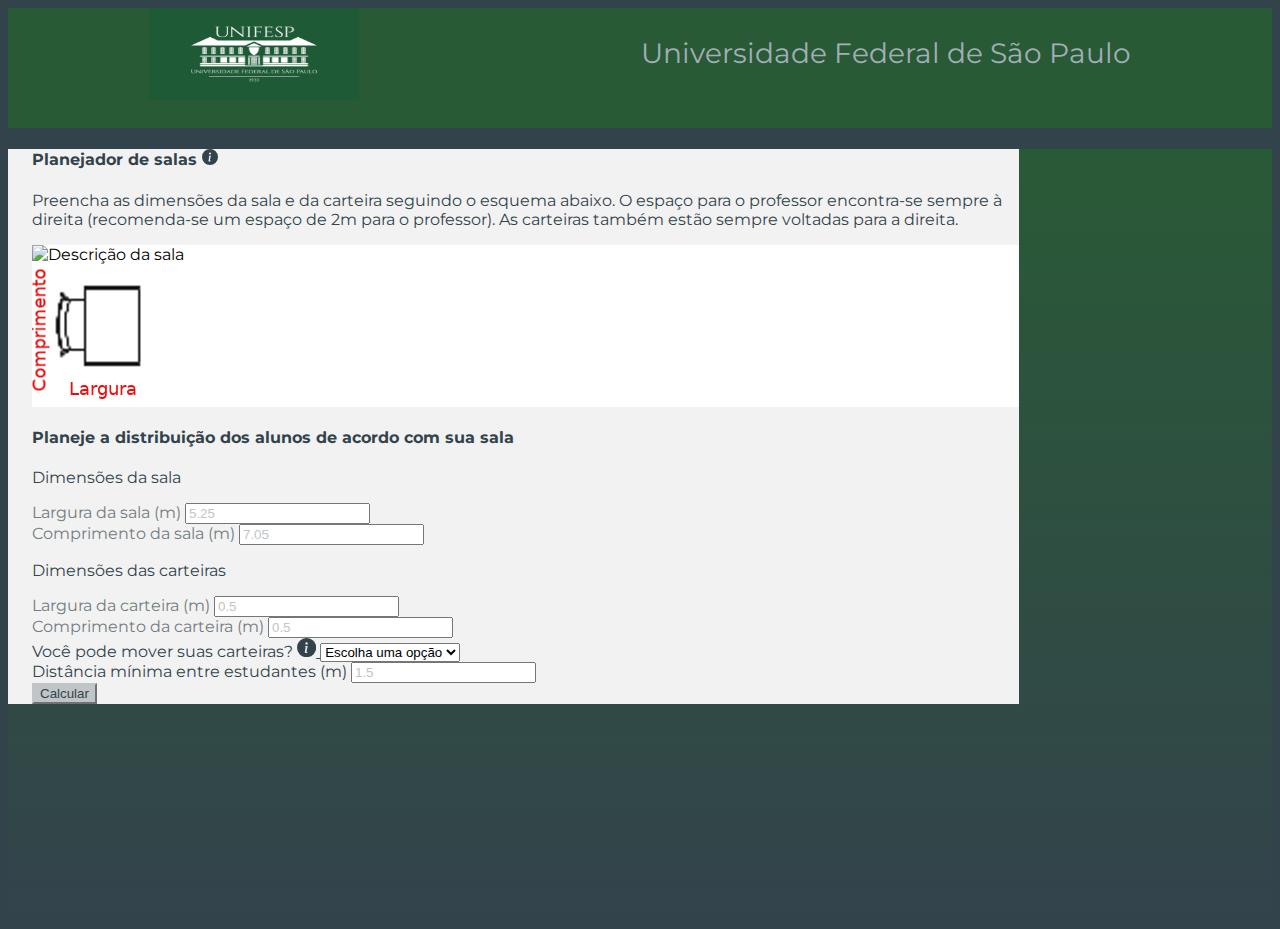
==== client_v2/index.html @ 03564492 "fixed layout ok!" ====
<!DOCTYPE html>
<html lang="en">

<head>
  <meta charset="utf-8">
  <meta name="viewport" content="width=device-width, initial-scale=1, shrink-to-fit=no">
  <meta name="description" content="">
  <meta name="author" content="">

  <title>Sala Planejada - UNIFESP</title>

  <!-- Icon -->
  <link rel="icon" type="image/x-icon" href="assets/icon/favicon.ico">
  <!-- Bootstrap core CSS -->
  <link rel="stylesheet" href="https://stackpath.bootstrapcdn.com/bootstrap/4.5.0/css/bootstrap.min.css" integrity="sha384-9aIt2nRpC12Uk9gS9baDl411NQApFmC26EwAOH8WgZl5MYYxFfc+NcPb1dKGj7Sk" crossorigin="anonymous">
  <link rel="stylesheet" href="https://cdnjs.cloudflare.com/ajax/libs/octicons/8.5.0/build.css" integrity="sha512-oXqkIy/+iqrHrpoTwFkSLZJpNwoYn9e77QtCNzBi+Jb6uJgTtcdHVy0C+nEpeUfC3fxSbydPxLG+ndikNVvrdQ==" crossorigin="anonymous" />
  <link rel="stylesheet" href="css/custom.css">
  <!-- Font -->
  <link href="https://fonts.googleapis.com/css2?family=Raleway:wght@500&display=swap" rel="stylesheet">
  <link href="https://fonts.googleapis.com/css2?family=Montserrat&display=swap" rel="stylesheet">
</head>

<body class="body-background">

  <!-- Navigation -->
  <nav class="navbar navbar-customization">
    <div class="container" style="display:flex; justify-content:space-around">
      <a class="navbar-brand" href="#">
        <img src="assets/img/unifesp_logo_2.png" width="210" height="92" alt="Logo Unifesp" loading="lazy">
      </a>
      <p class="text-uppercase header-text">Universidade Federal de São Paulo</p>
    </div>
  </nav>
  
  <!-- Page Content -->
  <div class="container-wrapper wrapper-customization">
    <div class="container container-customization">
      <div class="row justify-content-center mb-4">
        <div class="col-lg-12">
          <div class="card" style="background: #F2F2F2">
            <div class="card-body">
              <!-- <div id="firstPage">
                <div class="row">
                  <div class="col-sm-12 col-lg-5 mb-4">
                    <div class="row">
                      <div class="col-sm-12 col-lg-12">
                        <h4 class="margin-left-adjust mt-2 unifesp-blue">Planejador de salas</h4>
                      </div>
                      <div class="col-sm-12 col-lg-12">
                        <p class="margin-left-adjust mt-4 text-justify unifesp-blue">A volta às aulas presenciais, mesmo que parcialmente, começam a ser planejadas por governos municipais, estaduais e reitores de universidades. Dentre as medidas que serão adotadas para minimizar o risco de contágio dos alunos e professores pelo coronavírus está o distanciamento entre as carteiras nas salas de aula. Através dessa aplicação, a partir de alguns parâmetros de entrada, é fornecida a disposição ótima para distribuição das carteiras na sala de aula especificada.</p>
                        <p class="margin-left-adjust mt-2 text-justify unifesp-blue">Para sabermos o quanto a aplicação tem sido utilizada, solicitamos que sejam informados seu nome, instituição da qual faz parte e seu email.</p>
                      </div>
                    </div>
                  </div>
                  <div class="col-sm-12 col-lg-7">
                    <div class="row">
                      <div class="col-sm-12 col-lg-12">
                        <h4 class="margin-left-adjust mt-2 unifesp-blue">Informe seus dados</h4>
                      </div>
                      <div class="col-sm-12 col-lg-12">
                        <form id="frmUsuario" class="margin-left-adjust">
                          <div class="form-row mt-4">
                            <div class="form-group col-sm-8">
                              <label for="txtNome" class="unifesp-grey">Nome</label>
                              <input id="txtNome" class="form-control" type="text" placeholder="Informe seu nome">
                            </div>
                          </div>
                          <div class="form-row">
                            <div class="form-group col-sm-8">
                              <label for="txtInstituicao" class="unifesp-grey">Instituição</label>
                              <input id="txtInstituicao" class="form-control" type="text" placeholder="Informe sua instituição">
                            </div>
                          </div>
                          <div class="form-row">
                            <div class="form-group col-sm-8">
                              <label for="txtEmail" class="unifesp-grey">Email</label>
                              <input id="txtEmail" class="form-control" type="email" placeholder="Informe seu email">
                            </div>
                          </div>
                          <div class="row mt-4 mb-4">
                            <div class="col-sm-12">
                              <button id="btnUsuarioSubmit" class="btn btn-confirm" type="submit" disabled>Planejar</button>
                            </div>
                          </div>
                        </form>
                      </div>
                    </div>
                  </div>
                </div>
              </div> -->
              <div id="secondPage">
                <section>
                  <div class="row">
                    <div class="col-sm-12 col-lg-5">
                      <div class="row">
                        <div class="col-sm-12 col-lg-12">
                          <h4 class="margin-left-adjust mt-2 unifesp-blue">Planejador de salas
                            <a href="#" class="unifesp-blue">
                              <svg width="1em" height="1em" viewBox="0 0 16 16" class="bi bi-info-circle-fill ml-2" fill="currentColor" xmlns="http://www.w3.org/2000/svg">
                                <path fill-rule="evenodd" d="M8 16A8 8 0 1 0 8 0a8 8 0 0 0 0 16zm.93-9.412l-2.29.287-.082.38.45.083c.294.07.352.176.288.469l-.738 3.468c-.194.897.105 1.319.808 1.319.545 0 1.178-.252 1.465-.598l.088-.416c-.2.176-.492.246-.686.246-.275 0-.375-.193-.304-.533L8.93 6.588zM8 5.5a1 1 0 1 0 0-2 1 1 0 0 0 0 2z"/>
                              </svg>
                            </a>
                          </h4>
                        </div>
                        <div class="col-sm-12 col-lg-12">
                          <p class="margin-left-adjust mt-4 text-justify unifesp-blue">Preencha as dimensões da sala e da carteira seguindo o esquema abaixo. O espaço para o professor encontra-se sempre à direita (recomenda-se um espaço de 2m para o professor). As carteiras também estão sempre voltadas para a direita.</p>
                        </div>
                        <div class="col-sm-12 col-lg-12">
                          <div class="row margin-left-adjust mt-4 mb-4" style="background: white;">
                            <div class="col-sm-12 col-lg-9">
                              <img class="rounded img-fluid" src="assets/img/sala.png" alt="Descrição da sala">
                            </div>
                            <div class="col-sm-12 col-lg-3 align-middle">
                              <img class="rounded img-fluid" src="assets/img/carteira.png" alt="Descrição da carteira">
                            </div>
                          </div>
                        </div>
                      </div>
                    </div>
                    <div class="col-sm-12 col-lg-7">
                      <div class="row">
                        <div class="col-sm-12 col-lg-12">
                          <h4 class="margin-left-adjust mt-2 unifesp-blue">Planeje a distribuição dos alunos de acordo com sua sala</h4>
                        </div>
                        <div class="col-sm-12 col-lg-12">
                          <form id="frmCalcular" class="margin-left-adjust">
                            <div class="row mt-4">
                              <div class="col-sm-6">
                                <p class="unifesp-blue">Dimensões da sala</p>
                                <div class="form-group ml-2">
                                  <label for="txtLarguraSala" class="unifesp-grey">Largura da sala (m)</label>
                                  <input id="txtLarguraSala" class="form-control" type="text" placeholder="5.25" pattern="[0-9]*\.?[0-9]*" title="Inserir números inteiros ou decimais separados por ponto (.)">
                                </div>
                                <div class="form-group ml-2">
                                  <label for="txtComprimentoSala" class="unifesp-grey">Comprimento da sala (m)</label>
                                  <input id="txtComprimentoSala" class="form-control" type="text" placeholder="7.05" pattern="[0-9]*\.?[0-9]*" title="Inserir números inteiros ou decimais separados por ponto (.)">
                                </div>
                              </div>
                              <div class="col-sm-6">
                                <p class="unifesp-blue">Dimensões das carteiras</p>
                                <div class="form-group ml-2">
                                  <label for="txtLarguraCarteira" class="unifesp-grey">Largura da carteira (m)</label>
                                  <input id="txtLarguraCarteira" class="form-control" type="text" placeholder="0.5" pattern="[0-9]*\.?[0-9]*" title="Inserir números inteiros ou decimais separados por ponto (.)">
                                </div>
                                <div class="form-group ml-2">
                                  <label for="txtComprimentoCarteira" class="unifesp-grey">Comprimento da carteira (m)</label>
                                  <input id="txtComprimentoCarteira" class="form-control" type="text" placeholder="0.5" pattern="[0-9]*\.?[0-9]*" title="Inserir números inteiros ou decimais separados por ponto (.)">
                                </div>
                              </div>
                            </div>
                            <div class="row mt-4">
                              <div class="col-sm-6">
                                <div class="form-group">
                                  <label for="selectModo" class="unifesp-blue">Você pode mover suas carteiras?
                                    <a href="#" class="unifesp-blue">
                                      <svg width="1.2em" height="1.2em" viewBox="0 0 16 16" class="bi bi-info-circle-fill ml-2" fill="currentColor" xmlns="http://www.w3.org/2000/svg">
                                        <path fill-rule="evenodd" d="M8 16A8 8 0 1 0 8 0a8 8 0 0 0 0 16zm.93-9.412l-2.29.287-.082.38.45.083c.294.07.352.176.288.469l-.738 3.468c-.194.897.105 1.319.808 1.319.545 0 1.178-.252 1.465-.598l.088-.416c-.2.176-.492.246-.686.246-.275 0-.375-.193-.304-.533L8.93 6.588zM8 5.5a1 1 0 1 0 0-2 1 1 0 0 0 0 2z"/>
                                      </svg>
                                    </a>
                                  </label>
                                  <select class="form-control" id="selectModo">
                                    <option disabled selected="selected">Escolha uma opção</option>
                                    <option value="0">Não</option>
                                    <option value="1">Sim</option>
                                  </select>
                                </div>
                                <div class="form-group">
                                  <label for="txtDistanciaMinima" class="unifesp-blue">Distância mínima entre estudantes (m)</label>
                                  <input id="txtDistanciaMinima" class="form-control" type="text" placeholder="1.5" pattern="[0-9]*\.?[0-9]*" title="Inserir números inteiros ou decimais separados por ponto (.)">
                                </div>
                              </div>
                              <div class="col-sm-6">
                                <div id="modoFixo" style="display: none;">
                                  <div class="form-group">
                                    <label for="txtQuantidadeFileiras" class="unifesp-grey">Quantidade de fileiras de carteiras</label>
                                    <input id="txtQuantidadeFileiras" class="form-control" type="text" placeholder="7" pattern="[0-9]*" title="Inserir números inteiros">
                                  </div>
                                  <div class="form-group">
                                    <label for="txtQuantidadeCarteirasFileira" class="unifesp-grey">Número de carteiras por fileira</label>
                                    <input id="txtQuantidadeCarteirasFileira" class="form-control" type="text" placeholder="5" pattern="[0-9]*" title="Inserir números inteiros">
                                  </div>
                                </div>
                                <div id="modoLivre" style="display: none;">
                                  <div class="form-group">
                                    <label class="unifesp-grey">Quantidade de carteiras</label>
                                    <div class="row">
                                      <div class="col-sm-12 col-md-12 col-lg-6">
                                        <div class="input-group">
                                          <div class="input-group-prepend">
                                            <div class="input-group-text">       
                                              <input id="radioInserir" name="radio-options" class="radio-carteiras" type="radio" aria-label="Radio button para o seguido input" value="1">
                                            </div>
                                          </div>
                                          <input id="txtQuantidadeCarteirasRadio" type="text" class="form-control" aria-label="Radio button com input" placeholder="15" pattern="[0-9]*" title="Inserir números inteiros" >
                                        </div>
                                      </div>
                                    </div>
                                    <div class="row mt-2">
                                      <div class="col-sm-12 col-md-12 col-lg-6">
                                        <div class="input-group">
                                          <div class="input-group-prepend">
                                            <div class="input-group-text">       
                                              <input id="radioMaxima" name="radio-options" class="radio-carteiras" type="radio" aria-label="Radio button para o seguido input" value="2">
                                            </div>
                                          </div>
                                          <input type="text" class="form-control" aria-label="Radio button com input" value="Máxima" disabled>
                                        </div>
                                      </div>
                                    </div>
                                  </div>
                                </div>
                              </div>
                            </div>
                            <div class="row mt-4 mb-4">
                              <div class="col-sm-12">
                                <button id="btnCalcularSubmit" class="btn btn-confirm" type="submit" disabled>Calcular</button>
                              </div>
                            </div>
                          </form>
                        </div>
                      </div>
                    </div>
                  </div>
                </section>
                <hr id="sectionSeparator" class="mt-4" style="display: none;">
                <section id="sectionResults" style="display: none;" class="mt-4">
                  <div id="result" class="row mt-5"></div>
                </section>
              </div>
            </div>
          </div>
        </div>
      </div>
    </div>
  </div>
  
  <!-- Bootstrap core JavaScript -->
  <script src="https://code.jquery.com/jquery-3.5.1.min.js" integrity="sha256-9/aliU8dGd2tb6OSsuzixeV4y/faTqgFtohetphbbj0=" crossorigin="anonymous"></script>
  <script src="https://stackpath.bootstrapcdn.com/bootstrap/4.5.0/js/bootstrap.bundle.min.js" integrity="sha384-1CmrxMRARb6aLqgBO7yyAxTOQE2AKb9GfXnEo760AUcUmFx3ibVJJAzGytlQcNXd" crossorigin="anonymous"></script>
  <script src="https://printjs-4de6.kxcdn.com/print.min.js"></script>
  
  <!-- Custom -->
  <script src="js/script.js"></script>
  <canvas hidden id="map-hidden" width="500" height="500"></canvas>
</body>

</html>
---- client_v2/css/custom.css ----
html {
    height: 100%;
}

html body {
    height: 100%;
    font-family: 'Montserrat', sans-serif !important;
}

.body-background {
    background: #33434c;
}

.unifesp-blue {
    color: #33434C;
}

.unifesp-grey {
    color: #727D83;
}

.btn-confirm {
    color: #F2F2F2;
    background-color: #5D866C;
    border-color: #5D866C;
}

.btn-confirm:hover, .btn-confirm:focus, .btn-confirm:active, .btn-confirm.active, .open>.dropdown-toggle.btn-confirm {
    color: #F2F2F2;
    background-color: #215A36;
    border-color: #215A36;
}

.btn-confirm:disabled {
    color: #33434C;
    background-color: #C0C5C8;
    border-color: #C0C5C8;
}


.navbar-customization {
    height: 120px;
    background-color: #295A36;
}

.wrapper-customization {
    background: #295A36;
    background: rgb(41,90,54);
    background: linear-gradient(180deg, rgba(41,90,54,1) 0%, rgba(51,67,76,1) 100%, rgba(0,0,0,1) 100%);
    height: calc(100% - 120px) !important;
}

@media only screen and (max-width: 768px) {
    .header-text {
        display: none;
        font-size: 28px;
        color: #A3AEB6;
    }
    .container-customization {
        max-width: 95%;
    }
    .margin-left-adjust {
        margin-left: 0 !important;
    }
}

@media only screen 
and (min-width : 768px) {
    .header-text {
        font-size: 28px;
        color: #A3AEB6;
    }
    .container-customization {
        max-width: 80%;
    }
    .margin-left-adjust {
        margin-left: 1.5rem !important;
    }
}

input:valid {
    color: #3C6650;
}

input:invalid {
    color: #AD5D49;
}

::placeholder { /* Chrome, Firefox, Opera, Safari 10.1+ */
    color: #C0C5C8 !important;
    opacity: 1;
}

:-ms-input-placeholder { /* Internet Explorer 10-11 */
    color: #C0C5C8 !important;
}
  
::-ms-input-placeholder { /* Microsoft Edge */
    color: #C0C5C8 !important;
}
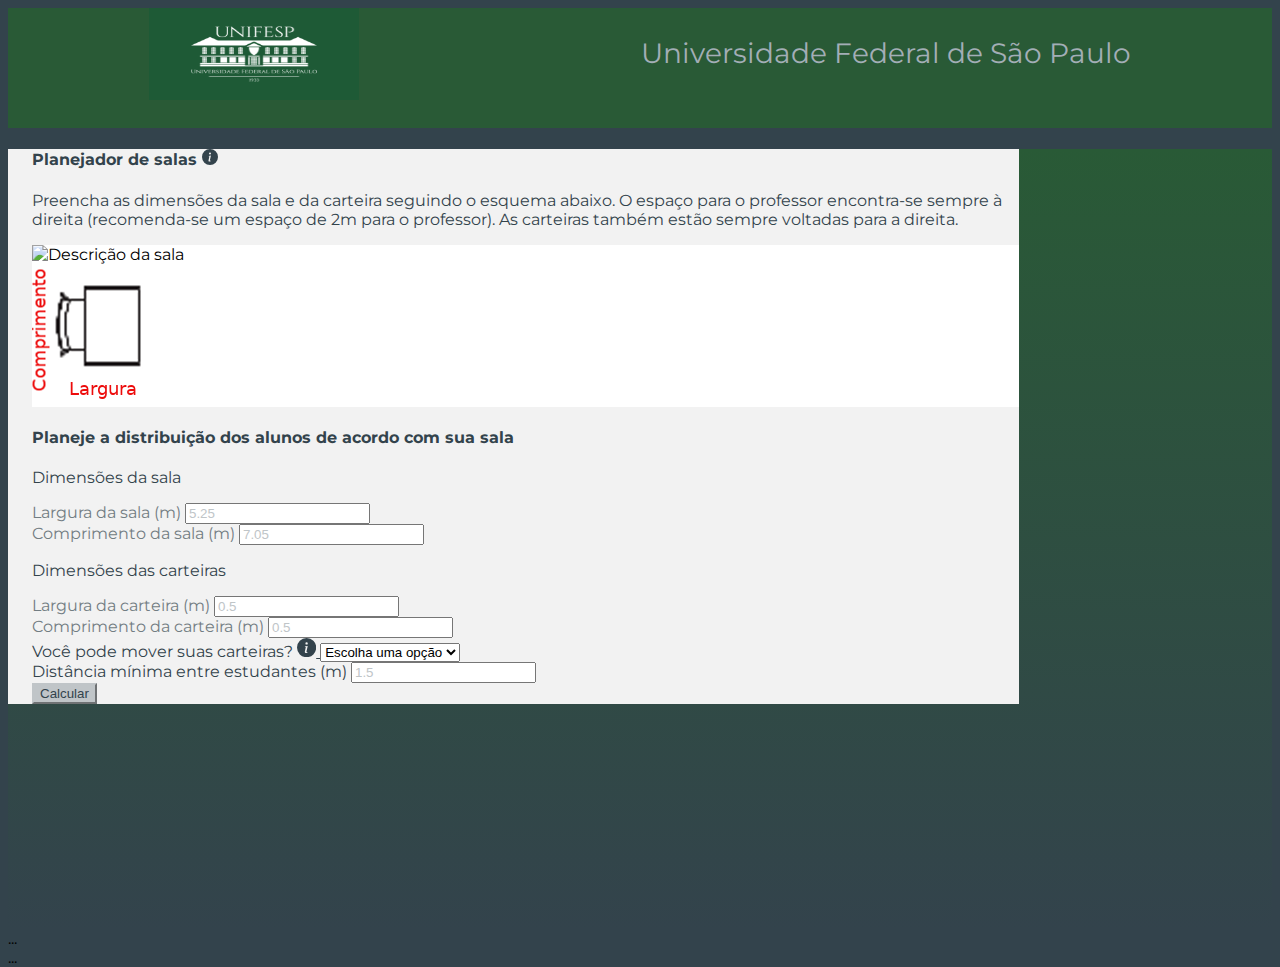
==== commit 2edb060a: "showing up the modals" ====
--- a/client_v2/index.html
+++ b/client_v2/index.html
@@ -94,8 +94,9 @@
                     <div class="col-sm-12 col-lg-5">
                       <div class="row">
                         <div class="col-sm-12 col-lg-12">
-                          <h4 class="margin-left-adjust mt-2 unifesp-blue">Planejador de salas
-                            <a href="#" class="unifesp-blue">
+                          <h4 class="margin-left-adjust mt-2 unifesp-blue">
+                            Planejador de salas
+                            <a href="#" data-toggle="modal" data-target="#modalAbout" class="unifesp-blue">
                               <svg width="1em" height="1em" viewBox="0 0 16 16" class="bi bi-info-circle-fill ml-2" fill="currentColor" xmlns="http://www.w3.org/2000/svg">
                                 <path fill-rule="evenodd" d="M8 16A8 8 0 1 0 8 0a8 8 0 0 0 0 16zm.93-9.412l-2.29.287-.082.38.45.083c.294.07.352.176.288.469l-.738 3.468c-.194.897.105 1.319.808 1.319.545 0 1.178-.252 1.465-.598l.088-.416c-.2.176-.492.246-.686.246-.275 0-.375-.193-.304-.533L8.93 6.588zM8 5.5a1 1 0 1 0 0-2 1 1 0 0 0 0 2z"/>
                               </svg>
@@ -152,7 +153,7 @@
                               <div class="col-sm-6">
                                 <div class="form-group">
                                   <label for="selectModo" class="unifesp-blue">Você pode mover suas carteiras?
-                                    <a href="#" class="unifesp-blue">
+                                    <a href="#" data-toggle="modal" data-target="#modalCanMove" class="unifesp-blue">
                                       <svg width="1.2em" height="1.2em" viewBox="0 0 16 16" class="bi bi-info-circle-fill ml-2" fill="currentColor" xmlns="http://www.w3.org/2000/svg">
                                         <path fill-rule="evenodd" d="M8 16A8 8 0 1 0 8 0a8 8 0 0 0 0 16zm.93-9.412l-2.29.287-.082.38.45.083c.294.07.352.176.288.469l-.738 3.468c-.194.897.105 1.319.808 1.319.545 0 1.178-.252 1.465-.598l.088-.416c-.2.176-.492.246-.686.246-.275 0-.375-.193-.304-.533L8.93 6.588zM8 5.5a1 1 0 1 0 0-2 1 1 0 0 0 0 2z"/>
                                       </svg>
@@ -184,7 +185,7 @@
                                   <div class="form-group">
                                     <label class="unifesp-grey">Quantidade de carteiras</label>
                                     <div class="row">
-                                      <div class="col-sm-12 col-md-12 col-lg-6">
+                                      <div class="col-sm-12 col-md-12 col-lg-8">
                                         <div class="input-group">
                                           <div class="input-group-prepend">
                                             <div class="input-group-text">       
@@ -196,7 +197,7 @@
                                       </div>
                                     </div>
                                     <div class="row mt-2">
-                                      <div class="col-sm-12 col-md-12 col-lg-6">
+                                      <div class="col-sm-12 col-md-12 col-lg-8">
                                         <div class="input-group">
                                           <div class="input-group-prepend">
                                             <div class="input-group-text">       
@@ -224,7 +225,7 @@
                 </section>
                 <hr id="sectionSeparator" class="mt-4" style="display: none;">
                 <section id="sectionResults" style="display: none;" class="mt-4">
-                  <div id="result" class="row mt-5"></div>
+                  <div id="result" class="row"></div>
                 </section>
               </div>
             </div>
@@ -233,7 +234,23 @@
       </div>
     </div>
   </div>
-  
+
+  <div id="modalAbout" class="modal fade" tabindex="-1" role="dialog" aria-labelledby="aboutModalLabel" aria-hidden="true">
+    <div class="modal-dialog modal-lg">
+      <div class="modal-content">
+        ...
+      </div>
+    </div>
+  </div>
+
+  <div id="modalCanMove" class="modal fade" tabindex="-1" role="dialog" aria-labelledby="canMoveModalLabel" aria-hidden="true">
+    <div class="modal-dialog">
+      <div class="modal-content">
+        ...
+      </div>
+    </div>
+  </div>
+
   <!-- Bootstrap core JavaScript -->
   <script src="https://code.jquery.com/jquery-3.5.1.min.js" integrity="sha256-9/aliU8dGd2tb6OSsuzixeV4y/faTqgFtohetphbbj0=" crossorigin="anonymous"></script>
   <script src="https://stackpath.bootstrapcdn.com/bootstrap/4.5.0/js/bootstrap.bundle.min.js" integrity="sha384-1CmrxMRARb6aLqgBO7yyAxTOQE2AKb9GfXnEo760AUcUmFx3ibVJJAzGytlQcNXd" crossorigin="anonymous"></script>
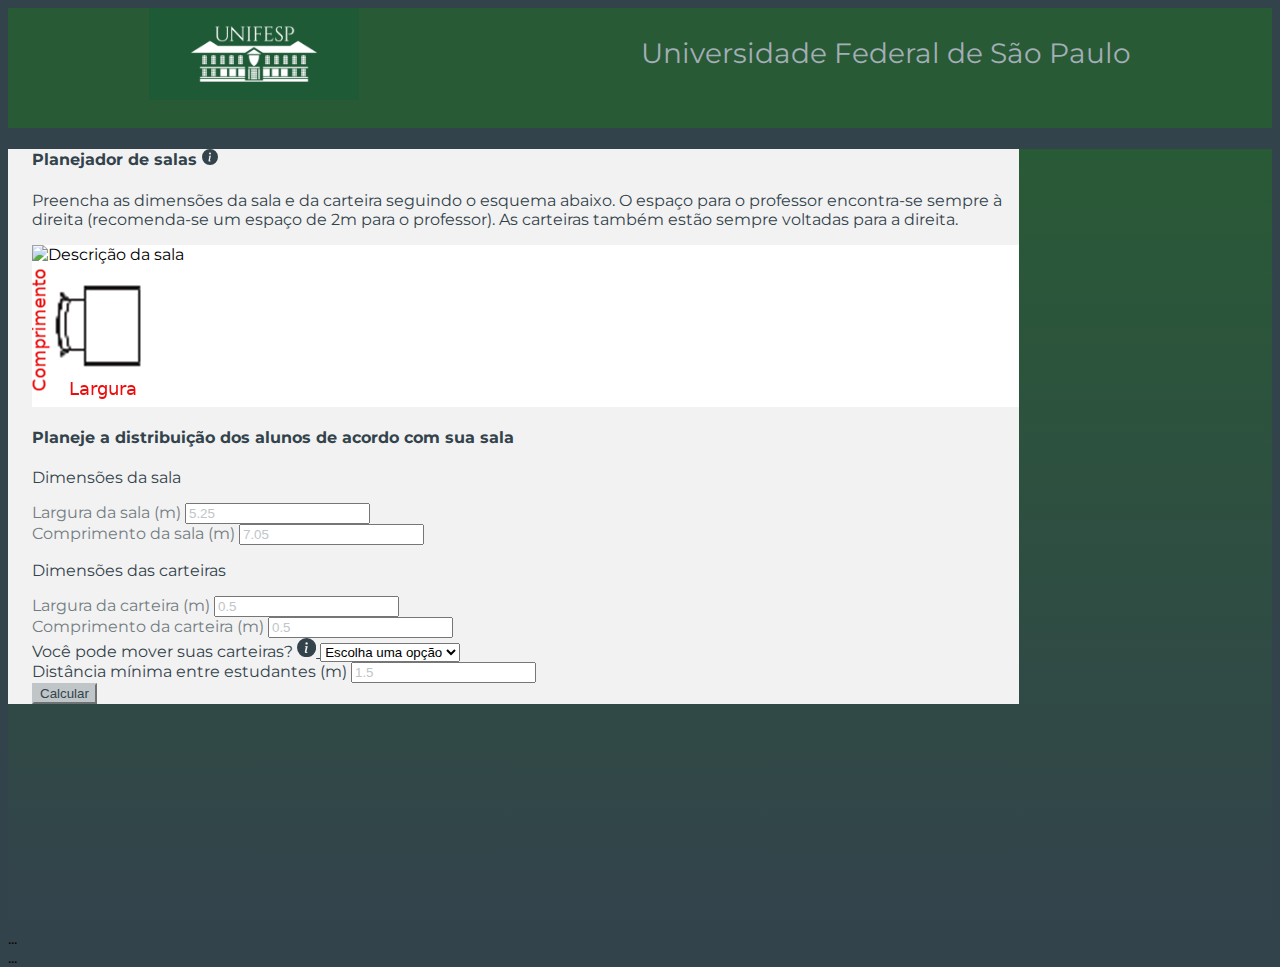
==== commit b26f1769: "all univerisites' pictures" ====
--- a/client_v2/index.html
+++ b/client_v2/index.html
@@ -26,7 +26,7 @@
   <nav class="navbar navbar-customization">
     <div class="container" style="display:flex; justify-content:space-around">
       <a class="navbar-brand" href="#">
-        <img src="assets/img/unifesp_logo_2.png" width="210" height="92" alt="Logo Unifesp" loading="lazy">
+        <img src="assets/img/unifesp_logo.png" width="210" height="92" alt="Logo Unifesp" loading="lazy">
       </a>
       <p class="text-uppercase header-text">Universidade Federal de São Paulo</p>
     </div>
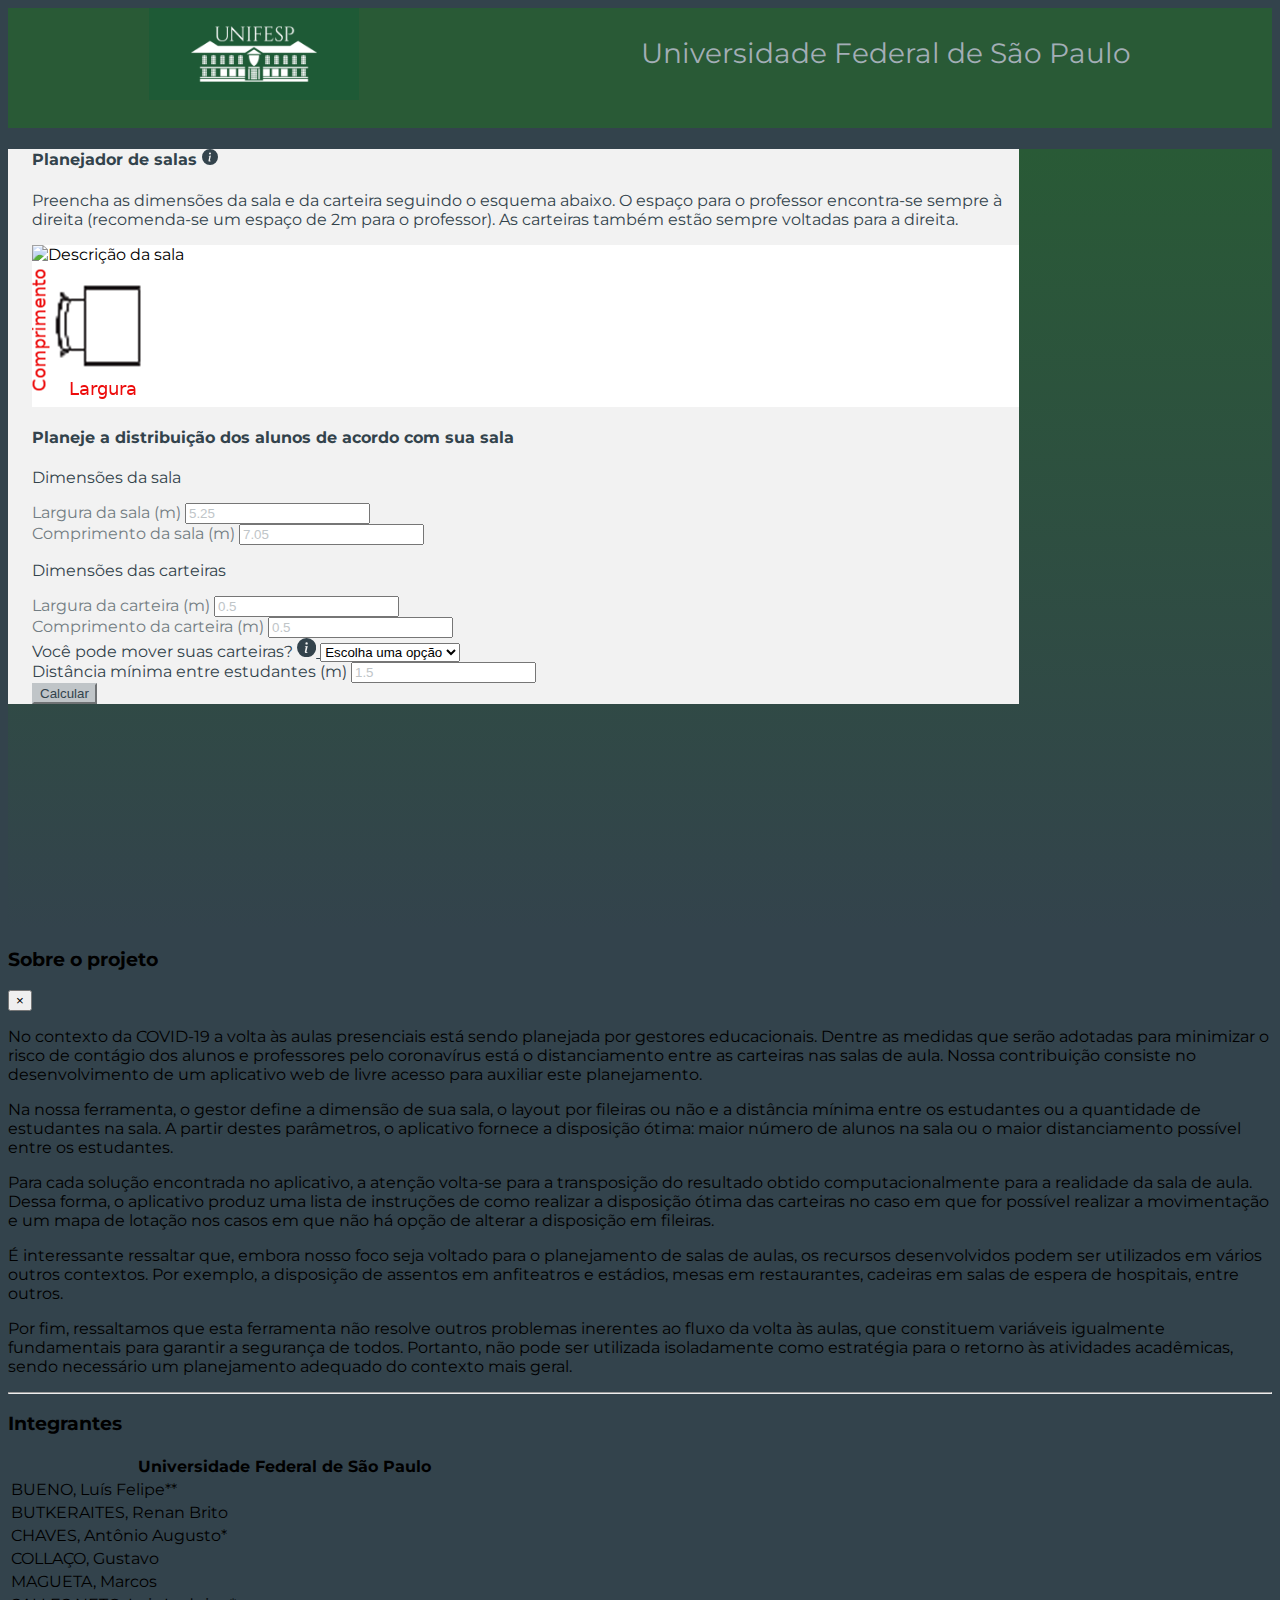
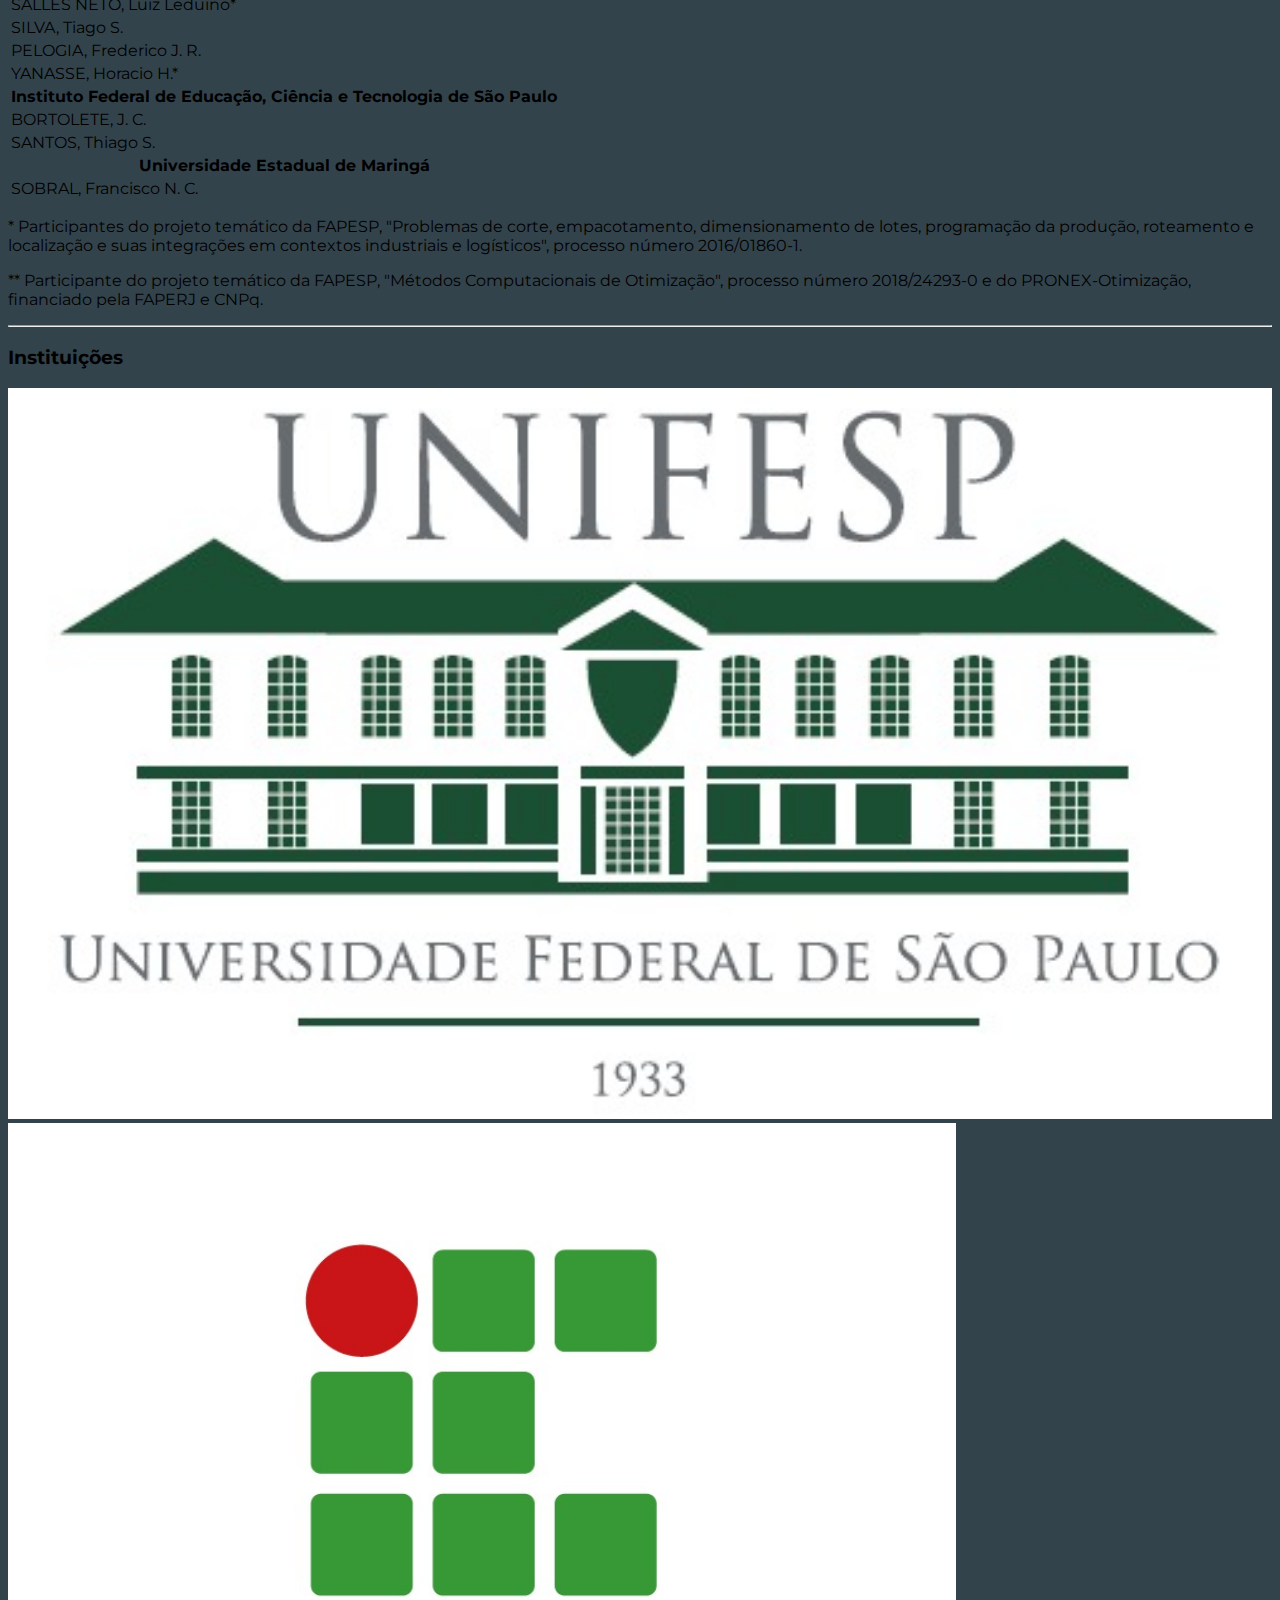
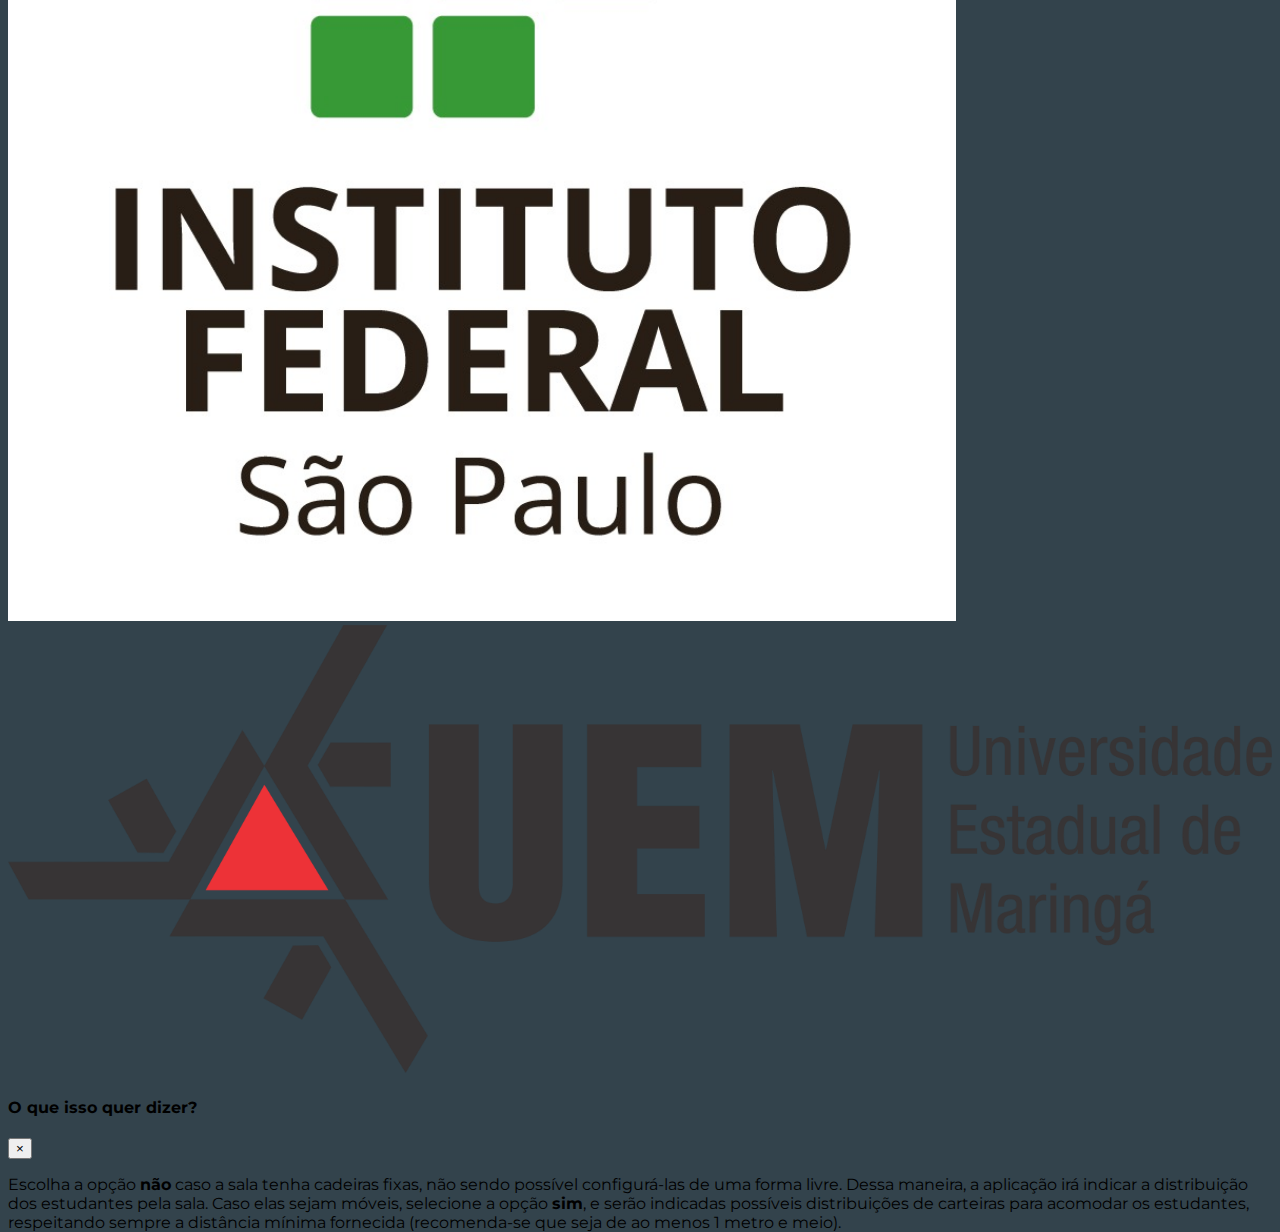
==== commit 215f58eb: "results section for free layout looking nice (previous and next buttons being disabled according nec" ====
--- a/client_v2/index.html
+++ b/client_v2/index.html
@@ -236,9 +236,117 @@
   </div>
 
   <div id="modalAbout" class="modal fade" tabindex="-1" role="dialog" aria-labelledby="aboutModalLabel" aria-hidden="true">
-    <div class="modal-dialog modal-lg">
+    <div class="modal-dialog modal-xl">
       <div class="modal-content">
-        ...
+        <div class="modal-header">
+          <h3 class="modal-title">Sobre o projeto</h3>
+          <button type="button" class="close" data-dismiss="modal" aria-label="Close">
+            <span aria-hidden="true">&times;</span>
+          </button>
+        </div>
+        <div class="modal-body">
+          <div class="container">
+            <p>
+              No contexto da COVID-19 a volta às aulas presenciais está sendo
+              planejada por gestores educacionais. Dentre as medidas que serão
+              adotadas para minimizar o risco de contágio dos alunos e
+              professores pelo coronavírus está o distanciamento entre as
+              carteiras nas salas de aula.  Nossa contribuição consiste no
+              desenvolvimento de um aplicativo web de livre acesso para
+              auxiliar este planejamento.
+            </p>
+            <p>
+              Na nossa ferramenta, o gestor define a dimensão de sua sala, o
+              layout por fileiras ou não e a distância mínima entre os
+              estudantes ou a quantidade de estudantes na sala. A partir
+              destes parâmetros, o aplicativo fornece a disposição ótima:
+              maior número de alunos na sala ou o maior distanciamento
+              possível entre os estudantes.
+            </p>
+            <p>
+              Para cada solução encontrada no aplicativo, a atenção volta-se
+              para a transposição do resultado obtido computacionalmente para
+              a realidade da sala de aula. Dessa forma, o aplicativo produz
+              uma lista de instruções de como realizar a disposição ótima das
+              carteiras no caso em que for possível realizar a movimentação e
+              um mapa de lotação nos casos em que não há opção de alterar a
+              disposição em fileiras.
+            </p>
+            <p>
+              É interessante ressaltar que, embora nosso foco seja voltado
+              para o planejamento de salas de aulas, os recursos desenvolvidos
+              podem ser utilizados em vários outros contextos. Por exemplo, a
+              disposição de assentos em anfiteatros e estádios, mesas em
+              restaurantes, cadeiras em salas de espera de hospitais, entre
+              outros.
+            </p>
+            <p>
+              Por fim, ressaltamos que esta ferramenta não resolve outros
+              problemas inerentes ao fluxo da volta às aulas, que constituem
+              variáveis igualmente fundamentais para garantir a segurança de
+              todos. Portanto, não pode ser utilizada isoladamente como
+              estratégia para o retorno às atividades acadêmicas, sendo
+              necessário um planejamento adequado do contexto mais geral.
+            </p>
+            <hr class="mt-4">
+            <h3 class="mb-4">Integrantes</h3>
+            <table class="table table-bordered mt-4">
+              <thead class="thead-light">
+                <tr> <th>Universidade Federal de São Paulo</th></tr>
+              </thead>
+              <tbody>
+                <tr><td>BUENO, Luís Felipe**</td></tr>
+                <tr><td>BUTKERAITES, Renan Brito</td></tr>
+                <tr><td>CHAVES, Antônio Augusto*</td> </tr>
+                <tr><td>COLLAÇO, Gustavo</td> </tr>
+                <tr><td>MAGUETA, Marcos</td> </tr>
+                <tr><td>SALLES NETO, Luiz Leduino*</td> </tr>
+                <tr><td>SILVA, Tiago S.</td></tr>
+                <tr><td>PELOGIA, Frederico J. R.</td></tr>
+                <tr><td>YANASSE, Horacio H.*</td></tr>
+              </tbody>
+              <thead class="thead-light">
+                <tr><th>Instituto Federal de Educação, Ciência e Tecnologia de São Paulo</th></tr>
+              </thead>
+              <tbody>
+                <tr><td>BORTOLETE, J. C.</td></tr>
+                <tr><td>SANTOS, Thiago S.</td></tr>
+              </tbody>
+              <thead class="thead-light">
+                <tr><th>Universidade Estadual de Maringá</th></tr>
+              </thead>
+              <tbody>
+                <tr><td>SOBRAL, Francisco N. C.</td></tr>
+              </tbody>
+            </table>
+            <p>
+              * Participantes do projeto temático da FAPESP, "Problemas de
+              corte, empacotamento, dimensionamento de lotes, programação da
+              produção, roteamento e localização e suas integrações em
+              contextos industriais e logísticos", processo número
+              2016/01860-1.
+            </p>
+            <p>
+              ** Participante do projeto temático da FAPESP, "Métodos
+              Computacionais de Otimização", processo número 2018/24293-0 e
+              do PRONEX-Otimização, financiado pela FAPERJ e CNPq.
+            </p>
+            <hr class="mt-4">
+            <h3 class="mb-4">Instituições</h3>
+            <div class="row mt-4 mb-4">
+              <div class="col-sm-12 col-md-4 col-lg-4">
+                <img src="assets/img/unifesp_logo_3.jpeg" width="100%" alt="Logo Unifesp" loading="lazy">
+              </div>
+              <div class="col-sm-12 col-md-12 col-lg-1"></div>
+              <div class="col-sm-12 col-md-4 col-lg-3">
+                <img src="assets/img/ifsp.jpeg" width="75%" alt="Logo IFSP" loading="lazy">
+              </div>
+              <div class="col-sm-12 col-md-4 col-lg-4">
+                <img src="assets/img/uem.png" width="100%" alt="Logo UEM" loading="lazy">
+              </div>
+            </div>
+          </div>
+        </div>
       </div>
     </div>
   </div>
@@ -246,7 +354,17 @@
   <div id="modalCanMove" class="modal fade" tabindex="-1" role="dialog" aria-labelledby="canMoveModalLabel" aria-hidden="true">
     <div class="modal-dialog">
       <div class="modal-content">
-        ...
+        <div class="modal-header">
+          <h4 class="modal-title">O que isso quer dizer?</h4>
+          <button type="button" class="close" data-dismiss="modal" aria-label="Close">
+            <span aria-hidden="true">&times;</span>
+          </button>
+        </div>
+        <div class="modal-body">
+          <div class="container">
+            <p>Escolha a opção <b>não</b> caso a sala tenha cadeiras fixas, não sendo possível configurá-las de uma forma livre. Dessa maneira, a aplicação irá indicar a distribuição dos estudantes pela sala. Caso elas sejam móveis, selecione a opção <b>sim</b>, e serão indicadas possíveis distribuições de carteiras para acomodar os estudantes, respeitando sempre a distância mínima fornecida (recomenda-se que seja de ao menos 1 metro e meio).</p>
+          </div>
+        </div>
       </div>
     </div>
   </div>
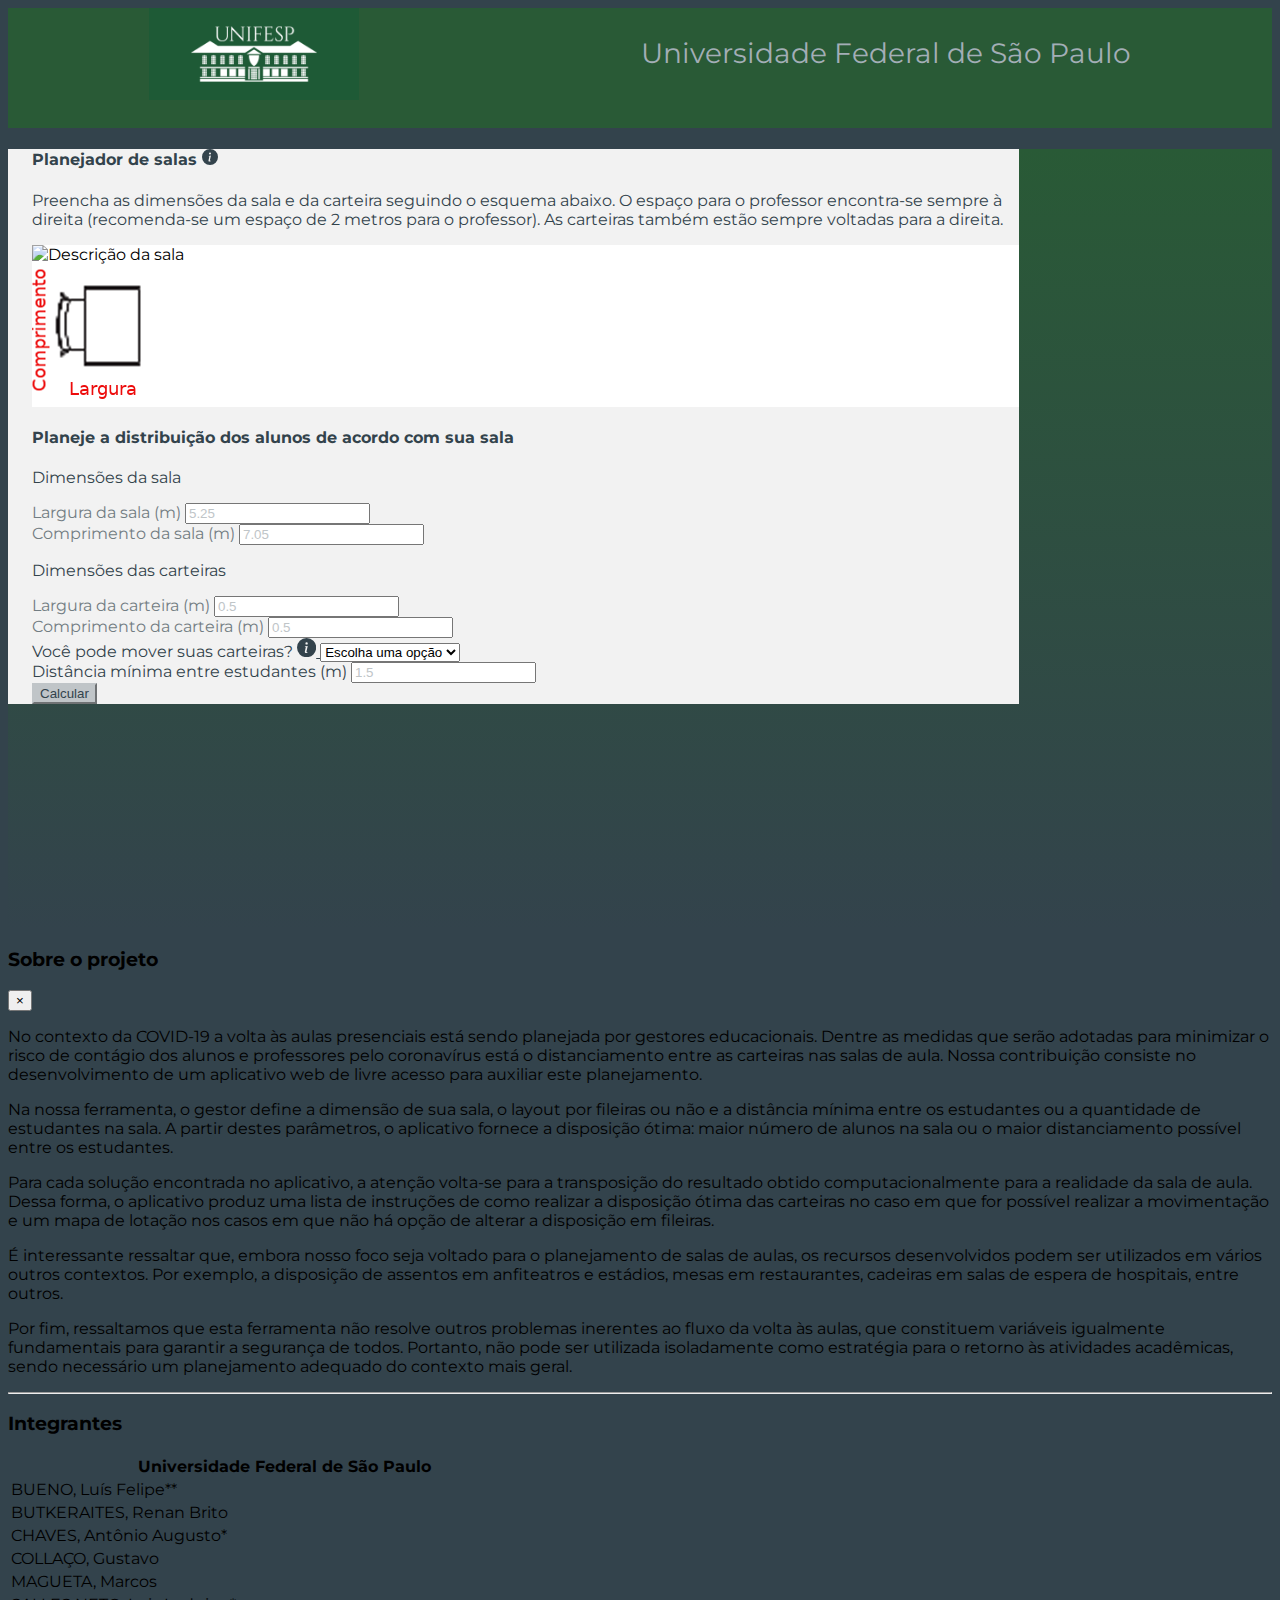
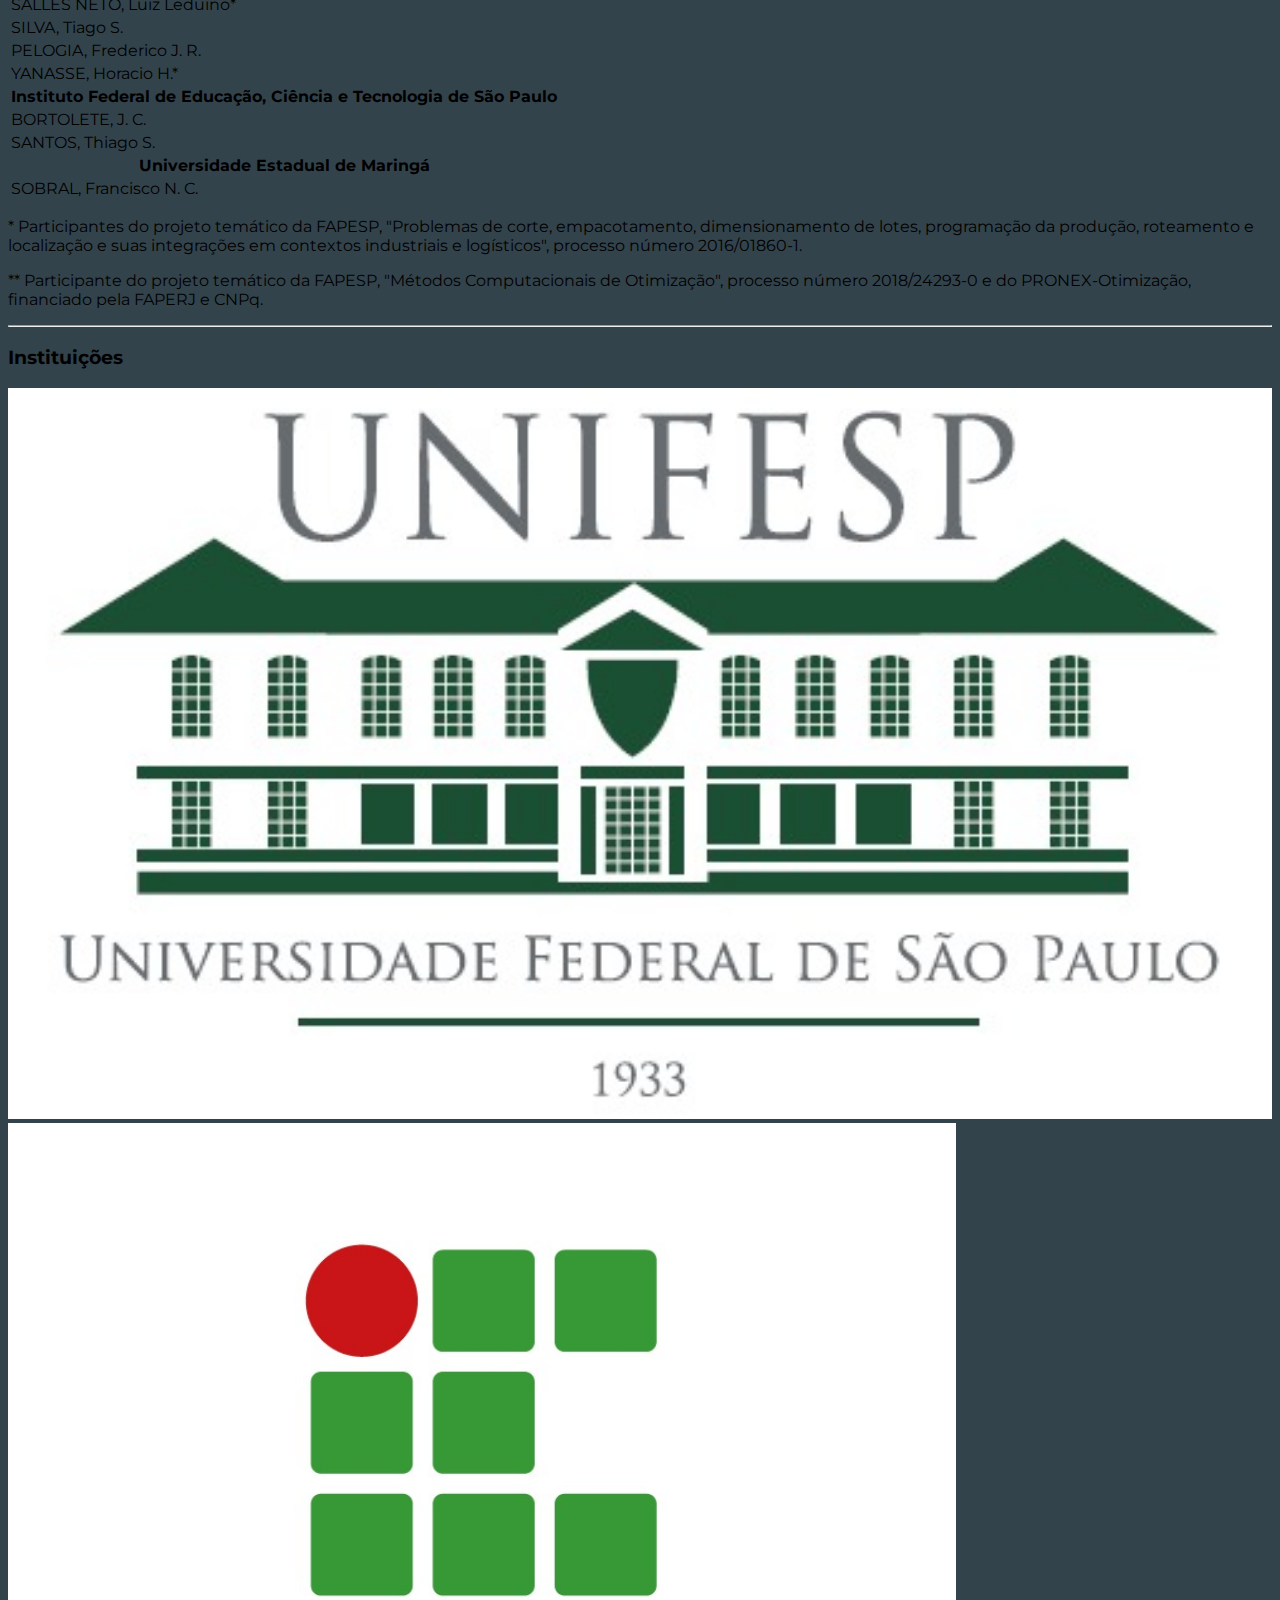
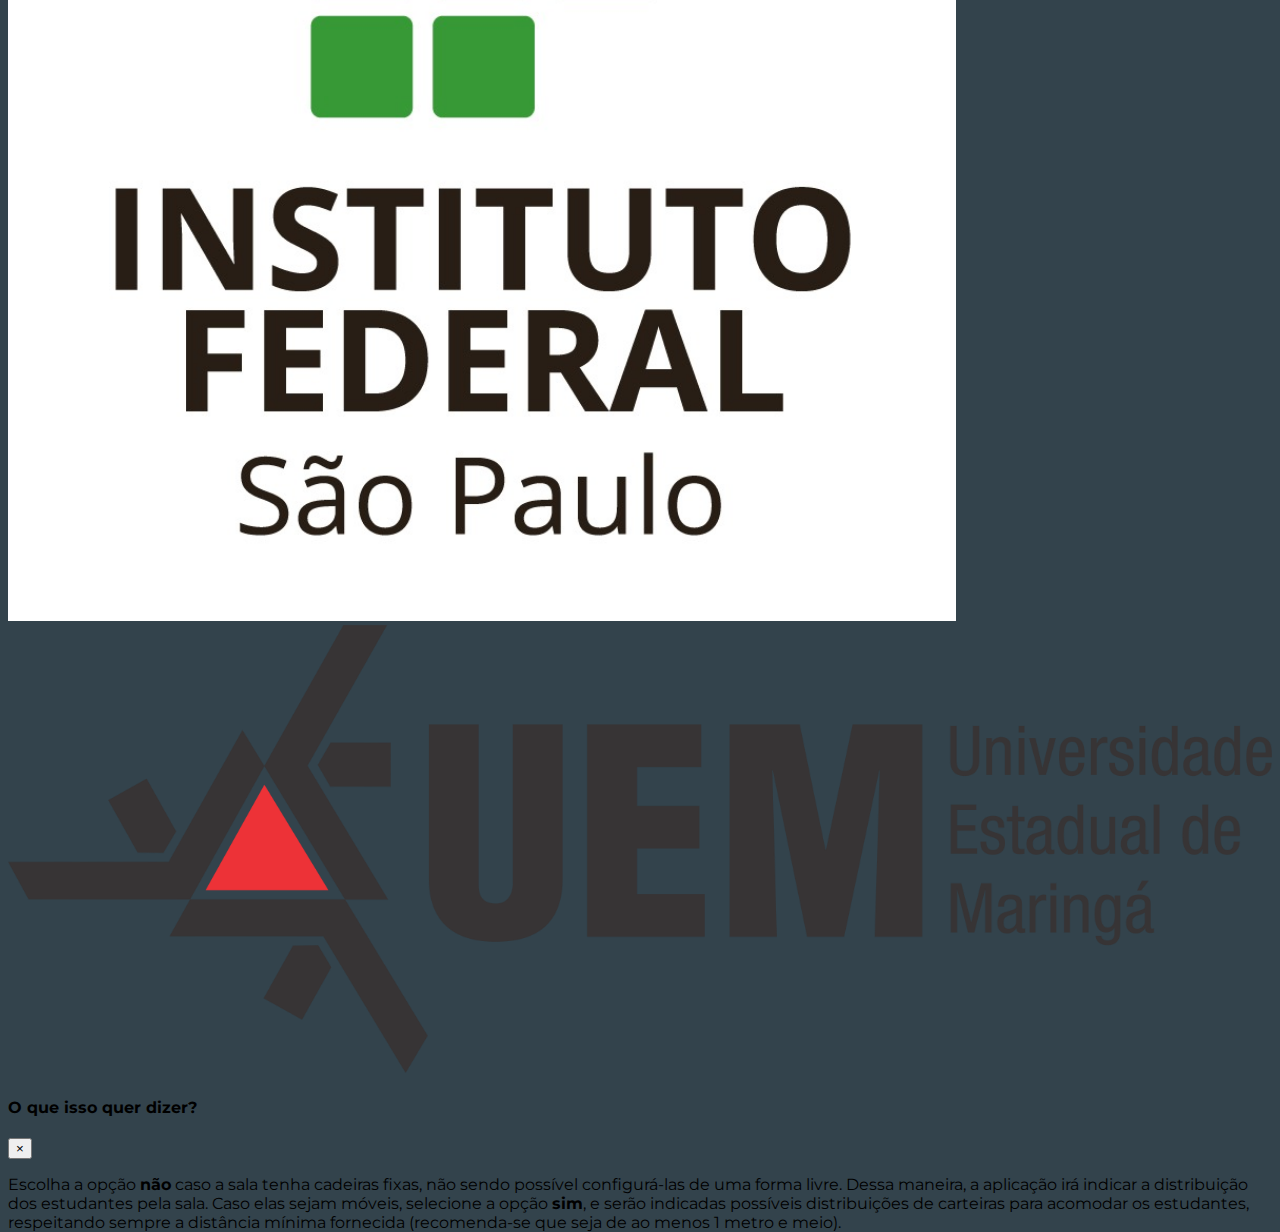
==== commit 2df9a79c: "some minor text fixes" ====
--- a/client_v2/index.html
+++ b/client_v2/index.html
@@ -104,7 +104,7 @@
                           </h4>
                         </div>
                         <div class="col-sm-12 col-lg-12">
-                          <p class="margin-left-adjust mt-4 text-justify unifesp-blue">Preencha as dimensões da sala e da carteira seguindo o esquema abaixo. O espaço para o professor encontra-se sempre à direita (recomenda-se um espaço de 2m para o professor). As carteiras também estão sempre voltadas para a direita.</p>
+                          <p class="margin-left-adjust mt-4 text-justify unifesp-blue">Preencha as dimensões da sala e da carteira seguindo o esquema abaixo. O espaço para o professor encontra-se sempre à direita (recomenda-se um espaço de 2 metros para o professor). As carteiras também estão sempre voltadas para a direita.</p>
                         </div>
                         <div class="col-sm-12 col-lg-12">
                           <div class="row margin-left-adjust mt-4 mb-4" style="background: white;">
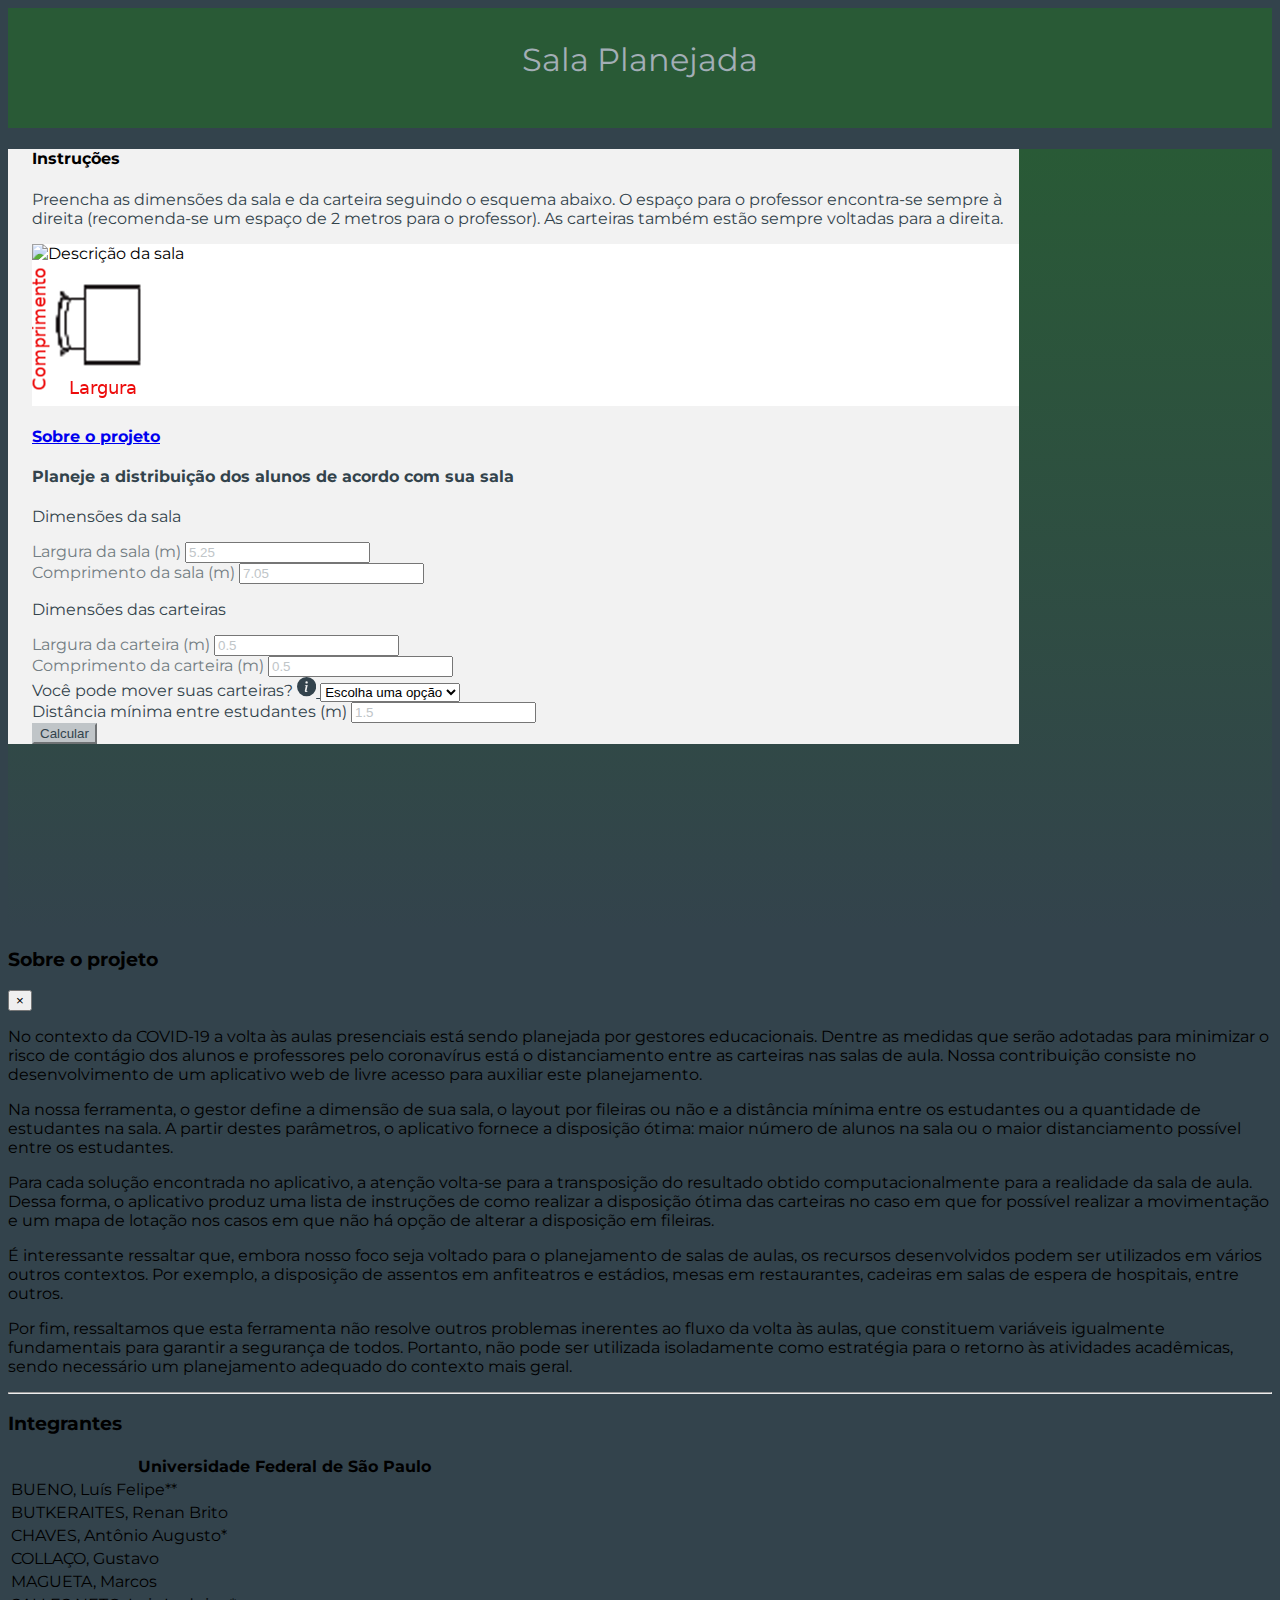
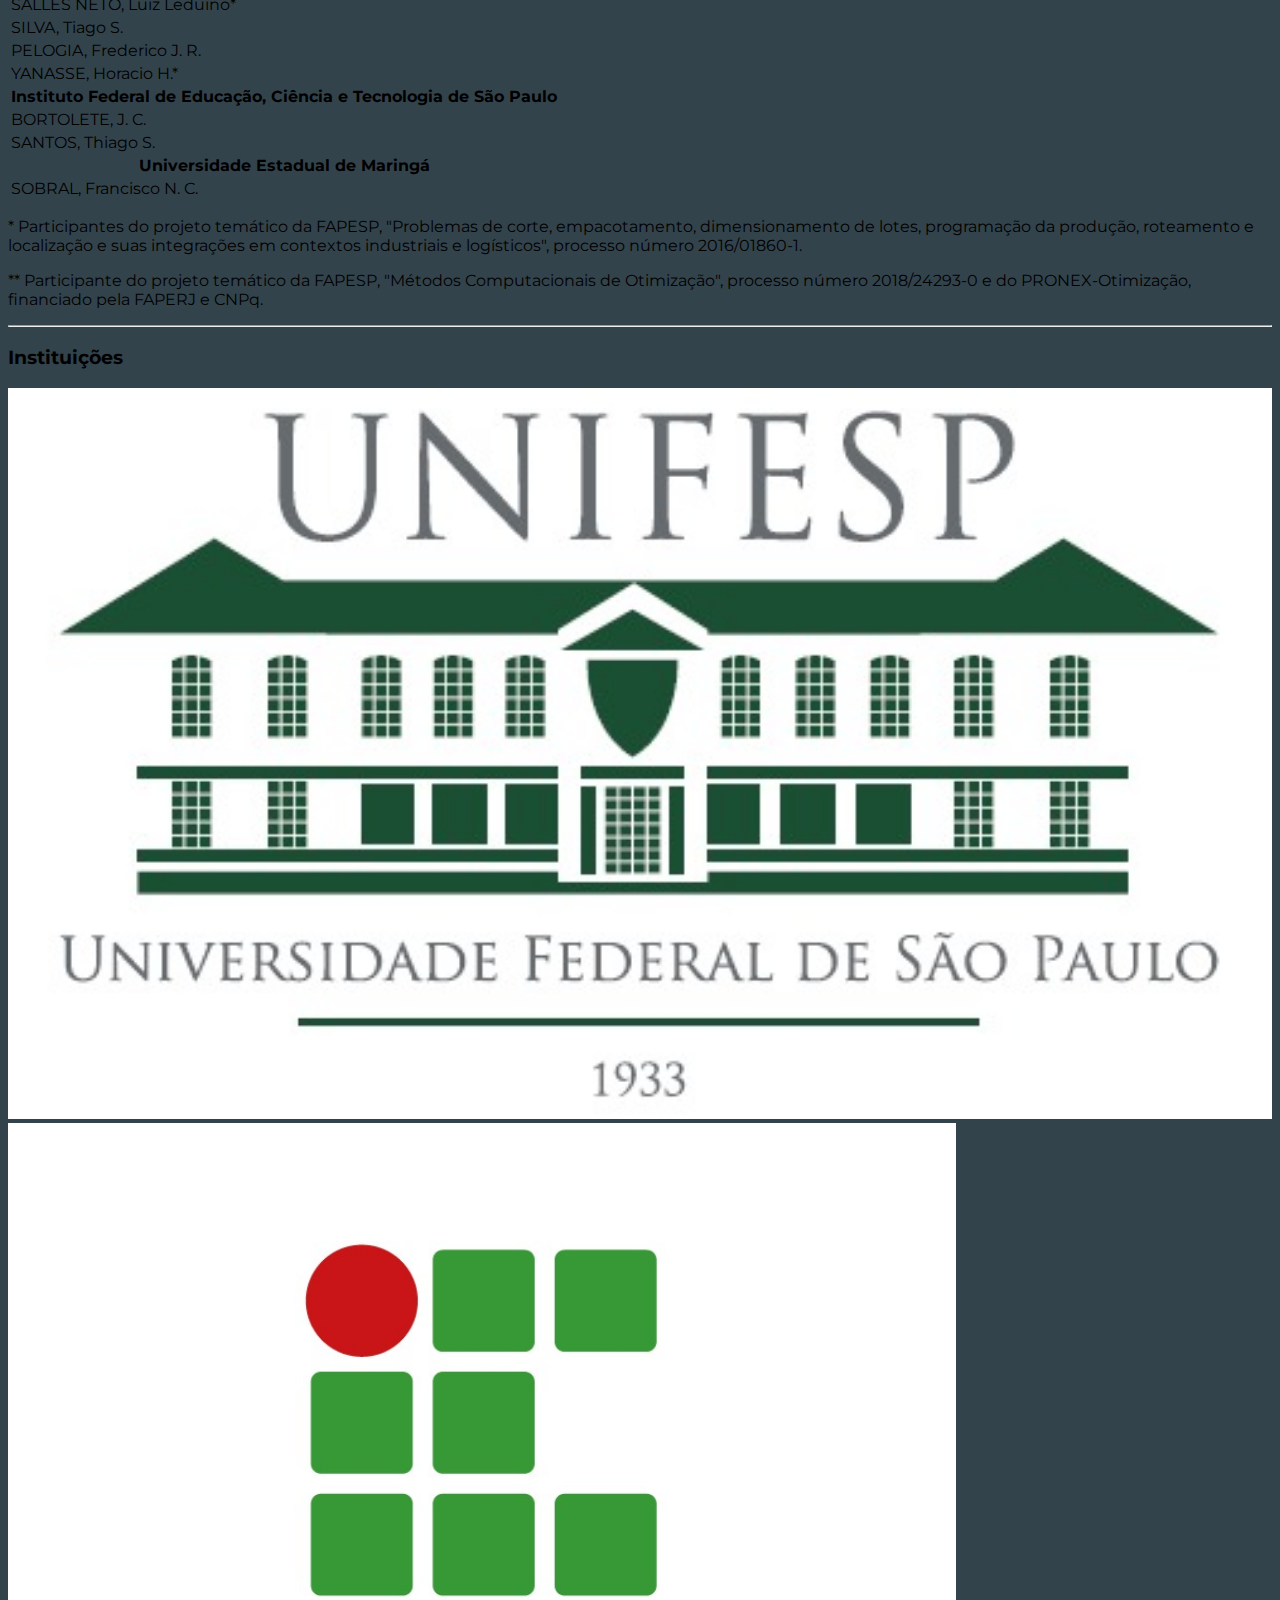
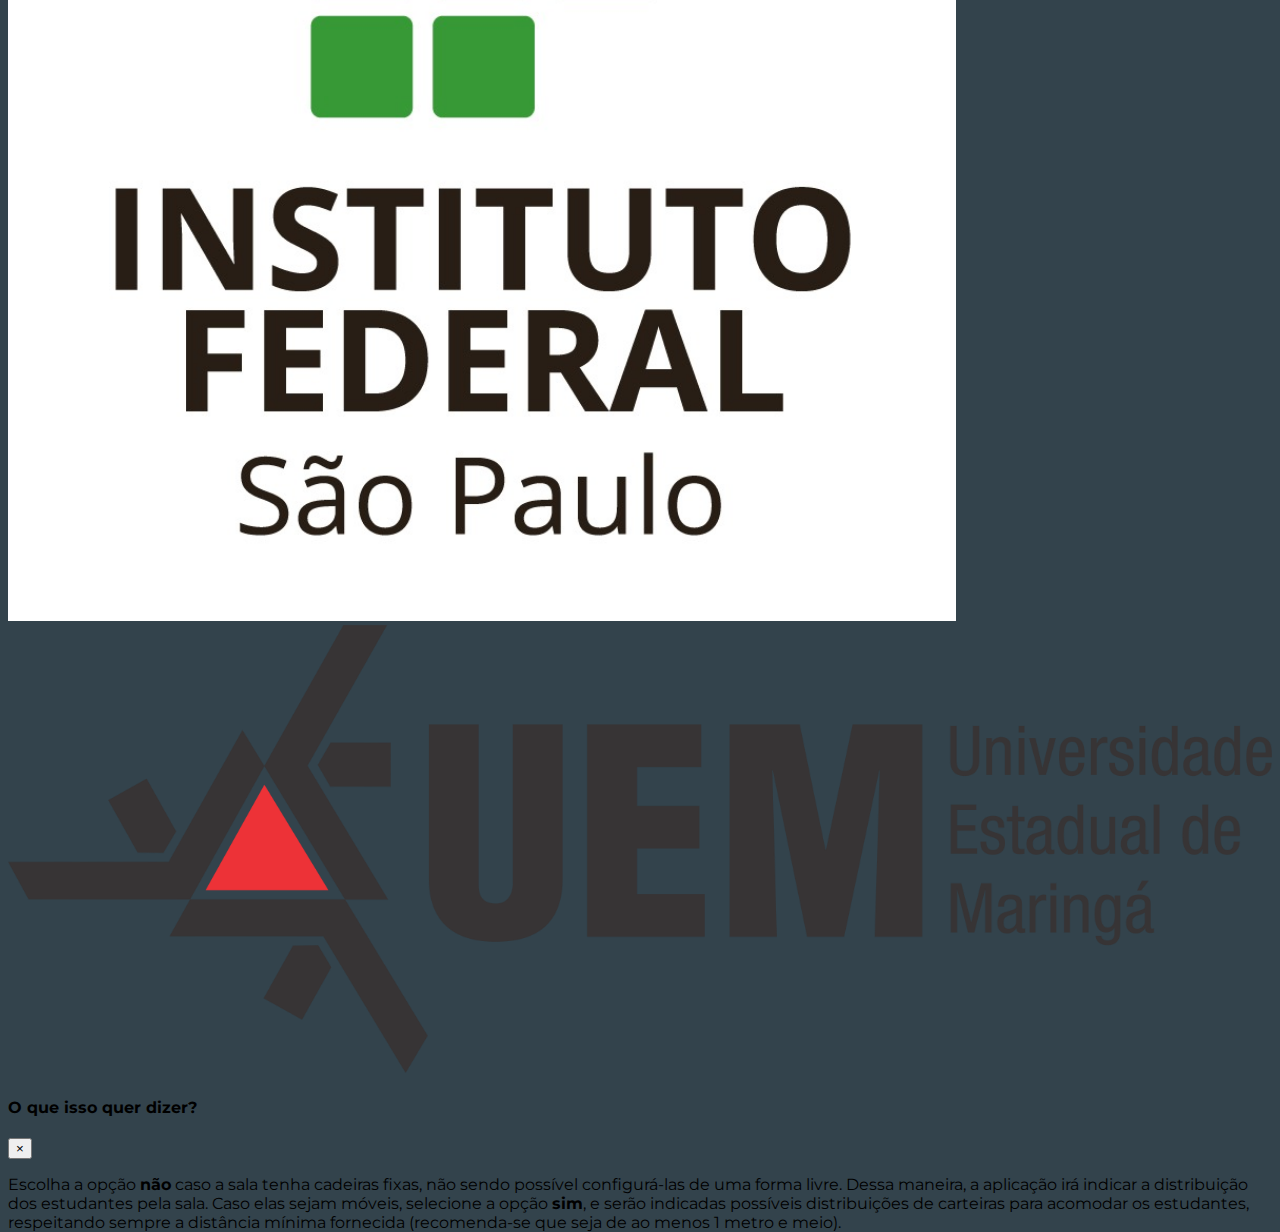
==== commit dce9bc62: "Some layout changes, according to the meeting definitions" ====
--- a/client_v2/index.html
+++ b/client_v2/index.html
@@ -25,10 +25,7 @@
   <!-- Navigation -->
   <nav class="navbar navbar-customization">
     <div class="container" style="display:flex; justify-content:space-around">
-      <a class="navbar-brand" href="#">
-        <img src="assets/img/unifesp_logo.png" width="210" height="92" alt="Logo Unifesp" loading="lazy">
-      </a>
-      <p class="text-uppercase header-text">Universidade Federal de São Paulo</p>
+      <p class="text-uppercase header-text">Sala Planejada</p>
     </div>
   </nav>
   
@@ -44,7 +41,14 @@
                   <div class="col-sm-12 col-lg-5 mb-4">
                     <div class="row">
                       <div class="col-sm-12 col-lg-12">
-                        <h4 class="margin-left-adjust mt-2 unifesp-blue">Planejador de salas</h4>
+                        <h4 class="margin-left-adjust mt-2 unifesp-blue">
+                          Planejador de salas
+                          <a href="#" data-toggle="modal" data-target="#modalAbout" class="unifesp-blue">
+                            <svg width="1em" height="1em" viewBox="0 0 16 16" class="bi bi-info-circle-fill ml-2" fill="currentColor" xmlns="http://www.w3.org/2000/svg">
+                              <path fill-rule="evenodd" d="M8 16A8 8 0 1 0 8 0a8 8 0 0 0 0 16zm.93-9.412l-2.29.287-.082.38.45.083c.294.07.352.176.288.469l-.738 3.468c-.194.897.105 1.319.808 1.319.545 0 1.178-.252 1.465-.598l.088-.416c-.2.176-.492.246-.686.246-.275 0-.375-.193-.304-.533L8.93 6.588zM8 5.5a1 1 0 1 0 0-2 1 1 0 0 0 0 2z"/>
+                            </svg>
+                          </a>
+                        </h4>
                       </div>
                       <div class="col-sm-12 col-lg-12">
                         <p class="margin-left-adjust mt-4 text-justify unifesp-blue">A volta às aulas presenciais, mesmo que parcialmente, começam a ser planejadas por governos municipais, estaduais e reitores de universidades. Dentre as medidas que serão adotadas para minimizar o risco de contágio dos alunos e professores pelo coronavírus está o distanciamento entre as carteiras nas salas de aula. Através dessa aplicação, a partir de alguns parâmetros de entrada, é fornecida a disposição ótima para distribuição das carteiras na sala de aula especificada.</p>
@@ -87,20 +91,21 @@
                     </div>
                   </div>
                 </div>
-              </div> -->
+              </div>
+              <div id="secondPage" style="display: none;"> -->
               <div id="secondPage">
                 <section>
                   <div class="row">
                     <div class="col-sm-12 col-lg-5">
                       <div class="row">
                         <div class="col-sm-12 col-lg-12">
-                          <h4 class="margin-left-adjust mt-2 unifesp-blue">
-                            Planejador de salas
-                            <a href="#" data-toggle="modal" data-target="#modalAbout" class="unifesp-blue">
+                          <h4 class="margin-left-adjust mt-2">
+                            Instruções
+                            <!-- <a href="#" data-toggle="modal" data-target="#modalAbout" class="unifesp-blue">
                               <svg width="1em" height="1em" viewBox="0 0 16 16" class="bi bi-info-circle-fill ml-2" fill="currentColor" xmlns="http://www.w3.org/2000/svg">
                                 <path fill-rule="evenodd" d="M8 16A8 8 0 1 0 8 0a8 8 0 0 0 0 16zm.93-9.412l-2.29.287-.082.38.45.083c.294.07.352.176.288.469l-.738 3.468c-.194.897.105 1.319.808 1.319.545 0 1.178-.252 1.465-.598l.088-.416c-.2.176-.492.246-.686.246-.275 0-.375-.193-.304-.533L8.93 6.588zM8 5.5a1 1 0 1 0 0-2 1 1 0 0 0 0 2z"/>
                               </svg>
-                            </a>
+                            </a> -->
                           </h4>
                         </div>
                         <div class="col-sm-12 col-lg-12">
@@ -115,6 +120,13 @@
                               <img class="rounded img-fluid" src="assets/img/carteira.png" alt="Descrição da carteira">
                             </div>
                           </div>
+                        </div>
+                        <div class="col-sm-6 col-lg-6 mt-2 mb-2">
+                          <a id="sobre" href="#" data-toggle="modal" data-target="#modalAbout">
+                            <h4 class="margin-left-adjust mt-2">
+                              Sobre o projeto
+                            </h4>
+                          </a>
                         </div>
                       </div>
                     </div>
--- a/client_v2/css/custom.css
+++ b/client_v2/css/custom.css
@@ -52,8 +52,7 @@
 
 @media only screen and (max-width: 768px) {
     .header-text {
-        display: none;
-        font-size: 28px;
+        font-size: 32px;
         color: #A3AEB6;
     }
     .container-customization {
@@ -67,7 +66,7 @@
 @media only screen 
 and (min-width : 768px) {
     .header-text {
-        font-size: 28px;
+        font-size: 32px;
         color: #A3AEB6;
     }
     .container-customization {
